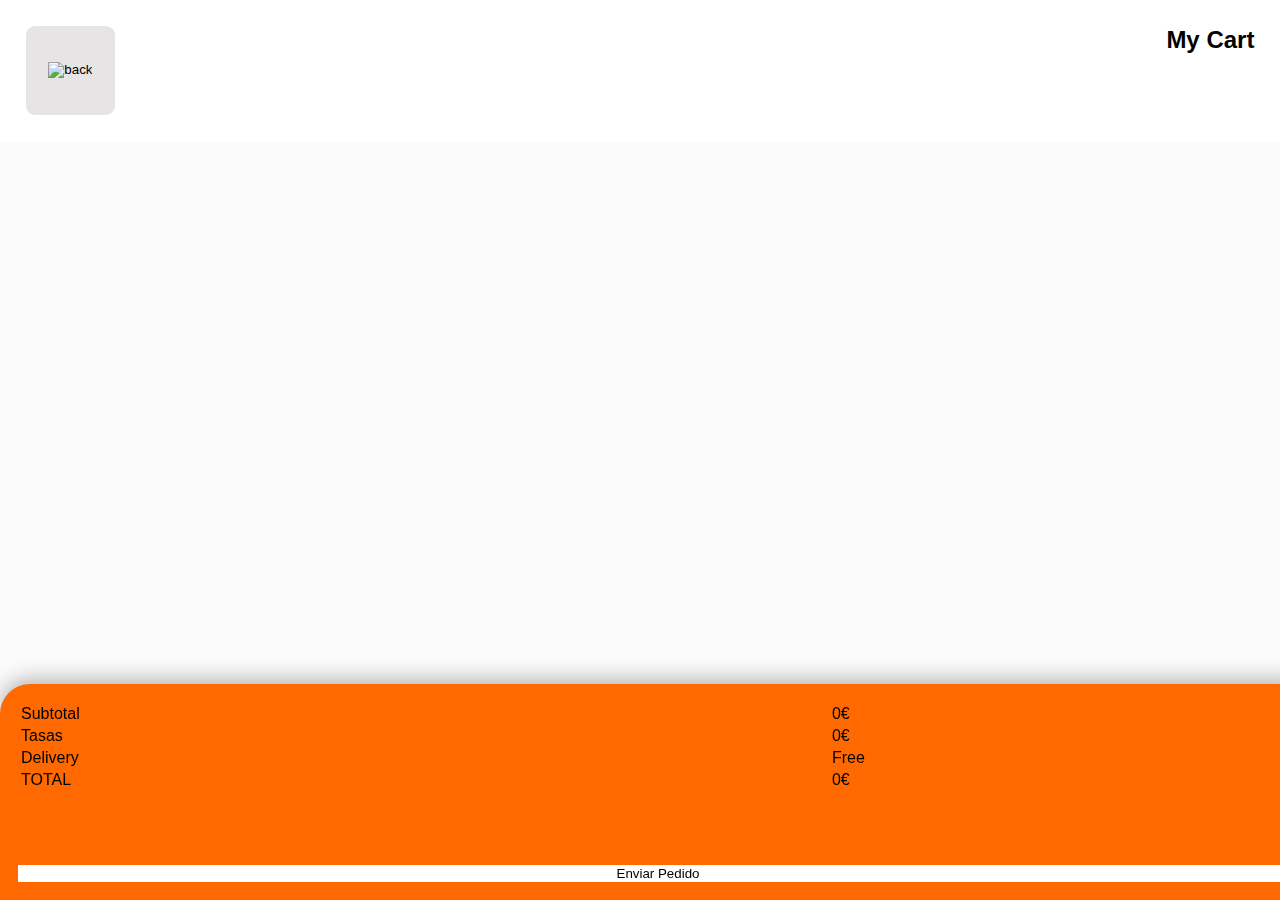
==== cart.html @ 93858a5a "uploading cart section" ====
<!DOCTYPE html>
<html lang="en">
<head>
    <meta charset="UTF-8">
    <meta name="viewport" content="width=device-width, initial-scale=1.0">
    <title>Cart</title>
    <link rel="stylesheet" href="style.css">
</head>
<body>
    <header>
        <button class="back"><img src="https://andreabcm.github.io/Proyecto-final/img/flechita.png" alt="back"></button>
        <h2>My Cart</h2>
    </header>
    <div class="addedToCart"></div>
    <footer class="price">
        
            <table>
                <tr>
                    <td>Subtotal</td>
                    <td>0€</td>
                </tr>
                <tr>
                    <td>Tasas</td>
                    <td>0€</td>
                </tr>
                <tr>
                    <td>Delivery</td>
                    <td>Free</td>
                </tr>
                <tr>
                    <td>TOTAL</td>
                    <td>0€</td>
                </tr>
            </table>

            <button class="submitShop">Enviar Pedido</button>
        </div>
    </footer>
    
</body>
</html>
---- style.css ----
@import '/components/stylish.css';

*{
    margin: 0px;
    marker: none;
    font-family: Arial, Helvetica, sans-serif;
    
}

body {
    background-color: rgb(251, 251, 251);
}

header {
   padding: 2%;
   display: flex;
   flex-direction: row;
   justify-content: space-between;
}



.infoContainer {
    display: block;
}

.logo {
    display: flex;
    flex-direction: row;
    justify-content: flex-end;
}

#logo {
    width: 22vw;
    height: 12vw;
}

p {
    color: grey;
}

footer {
    background-color: white;
    filter: drop-shadow(0px -5px 10px #B4B4B4);
    position: fixed;
    left: 0;
    bottom: 0;
    width: 100%;

}

button {
    border: none;
    background-color: white;
}
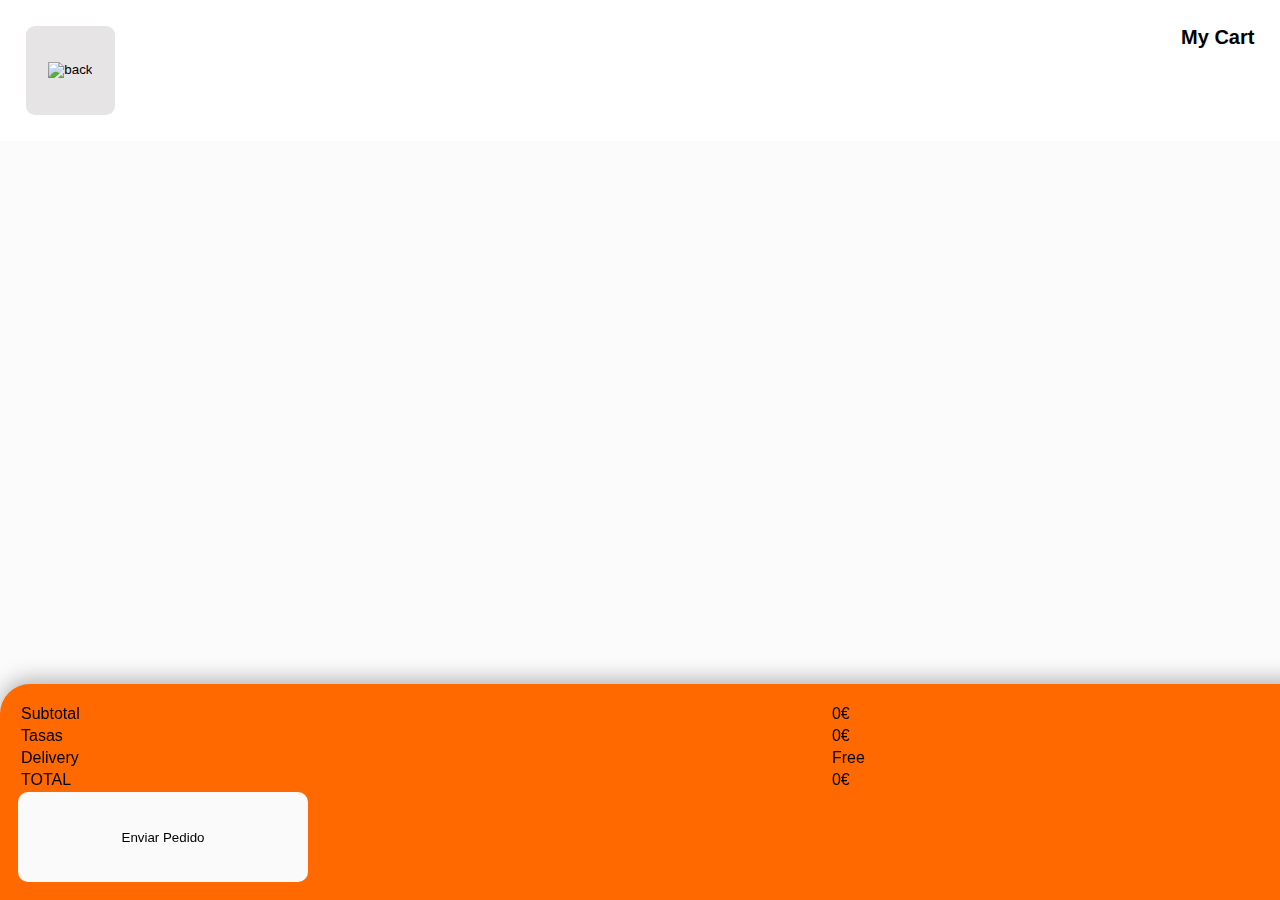
==== commit 90000bce: "upcomming project" ====
--- a/cart.html
+++ b/cart.html
@@ -3,13 +3,17 @@
 <head>
     <meta charset="UTF-8">
     <meta name="viewport" content="width=device-width, initial-scale=1.0">
-    <title>Cart</title>
+    <title>Menú Restaurante</title>
     <link rel="stylesheet" href="style.css">
 </head>
 <body>
     <header>
-        <button class="back"><img src="https://andreabcm.github.io/Proyecto-final/img/flechita.png" alt="back"></button>
-        <h2>My Cart</h2>
+        <a href="index.html">
+            <button class="back">
+                <img src="https://andreabcm.github.io/Proyecto-final/img/flechita.png" alt="back">
+            </button>
+        </a>
+        <h3>My Cart</h3>
     </header>
     <div class="addedToCart"></div>
     <footer class="price">
--- a/style.css
+++ b/style.css
@@ -4,8 +4,12 @@
     margin: 0px;
     marker: none;
     font-family: Arial, Helvetica, sans-serif;
-    
 }
+
+h3 {
+    font-size: 20px;
+}
+
 
 body {
     background-color: rgb(251, 251, 251);
@@ -16,9 +20,8 @@
    display: flex;
    flex-direction: row;
    justify-content: space-between;
+
 }
-
-
 
 .infoContainer {
     display: block;
@@ -46,7 +49,7 @@
     left: 0;
     bottom: 0;
     width: 100%;
-
+    height: 10vh;
 }
 
 button {
